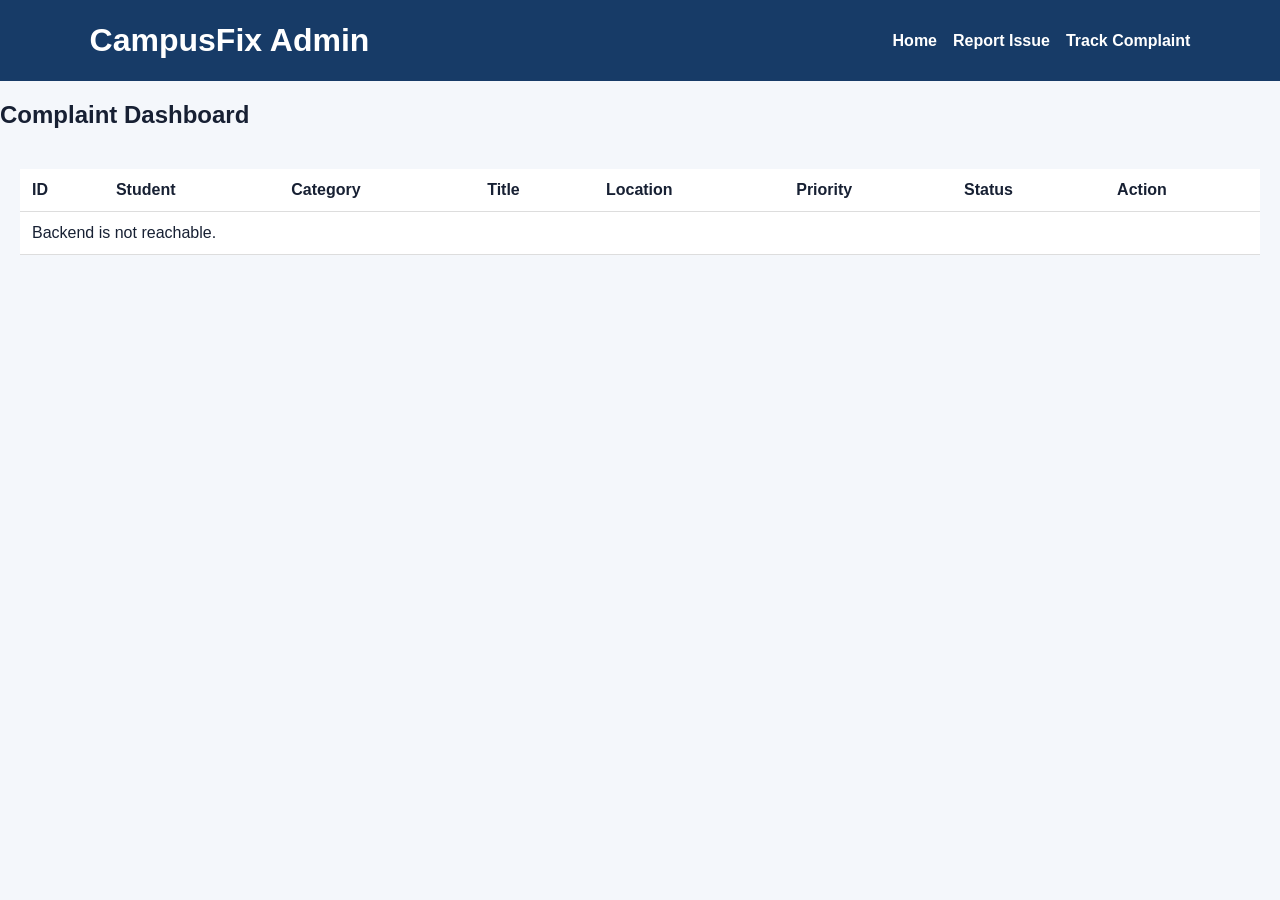
==== FrontEnd/admin.html @ d3bbe1e8 "Initial CampusFix project" ====
<!DOCTYPE html><html><head><meta charset="UTF-8"><meta name="viewport" content="width=device-width,initial-scale=1"><title>Admin Dashboard - CampusFix</title><link rel="stylesheet" href="css/style.css"></head><body><header><h1>CampusFix Admin</h1><nav><a href="index.html">Home</a><a href="complaint.html">Report Issue</a><a href="status.html">Track Complaint</a></nav></header><main><h2>Complaint Dashboard</h2><div id="stats" class="stats"></div><div class="table-wrap"><table><thead><tr><th>ID</th><th>Student</th><th>Category</th><th>Title</th><th>Location</th><th>Priority</th><th>Status</th><th>Action</th></tr></thead><tbody id="complaints"></tbody></table></div></main><script src="javascript/script.js"></script></body></html>
---- FrontEnd/css/style.css ----
*{box-sizing:border-box}body{margin:0;font-family:Arial,sans-serif;background:#f4f7fb;color:#172033}header{background:#173b67;color:white;padding:22px 7%;display:flex;align-items:center;gap:30px;flex-wrap:wrap}header h1{margin:0}header p{margin:0;opacity:.85}nav{margin-left:auto;display:flex;gap:16px;flex-wrap:wrap}nav a{color:white;text-decoration:none;font-weight:bold}.hero{max-width:1100px;margin:60px auto;display:grid;grid-template-columns:1.5fr 1fr;gap:30px;padding:20px}.hero h2{font-size:42px;margin-top:0}.card,.form-wrap{background:white;border-radius:14px;padding:28px;box-shadow:0 8px 25px #00000012}.form-wrap{max-width:700px;margin:40px auto}.form-wrap input,.form-wrap select,.form-wrap textarea{width:100%;padding:13px;margin:8px 0;border:1px solid #ccd5e2;border-radius:8px}.form-wrap textarea{min-height:130px}.btn{display:inline-block;background:#1769aa;color:white;border:0;border-radius:8px;padding:13px 20px;text-decoration:none;cursor:pointer;margin-top:10px}.success,.error{margin-top:20px;padding:15px;border-radius:8px}.success{background:#e8f7ed}.error{background:#fdeaea}.stats{display:flex;gap:15px;flex-wrap:wrap;margin:20px 0}.stat{background:white;padding:20px 35px;border-radius:12px;box-shadow:0 4px 15px #0001}.table-wrap{overflow:auto;margin:20px}.table-wrap table{width:100%;border-collapse:collapse;background:white}.table-wrap th,.table-wrap td{padding:12px;border-bottom:1px solid #ddd;text-align:left}.badge{display:inline-block;background:#e8eef8;padding:5px 9px;border-radius:12px;font-size:12px;font-weight:bold}footer{text-align:center;padding:30px;color:#667}
@media(max-width:750px){.hero{grid-template-columns:1fr}.hero h2{font-size:30px}header{display:block}nav{margin-top:15px}}
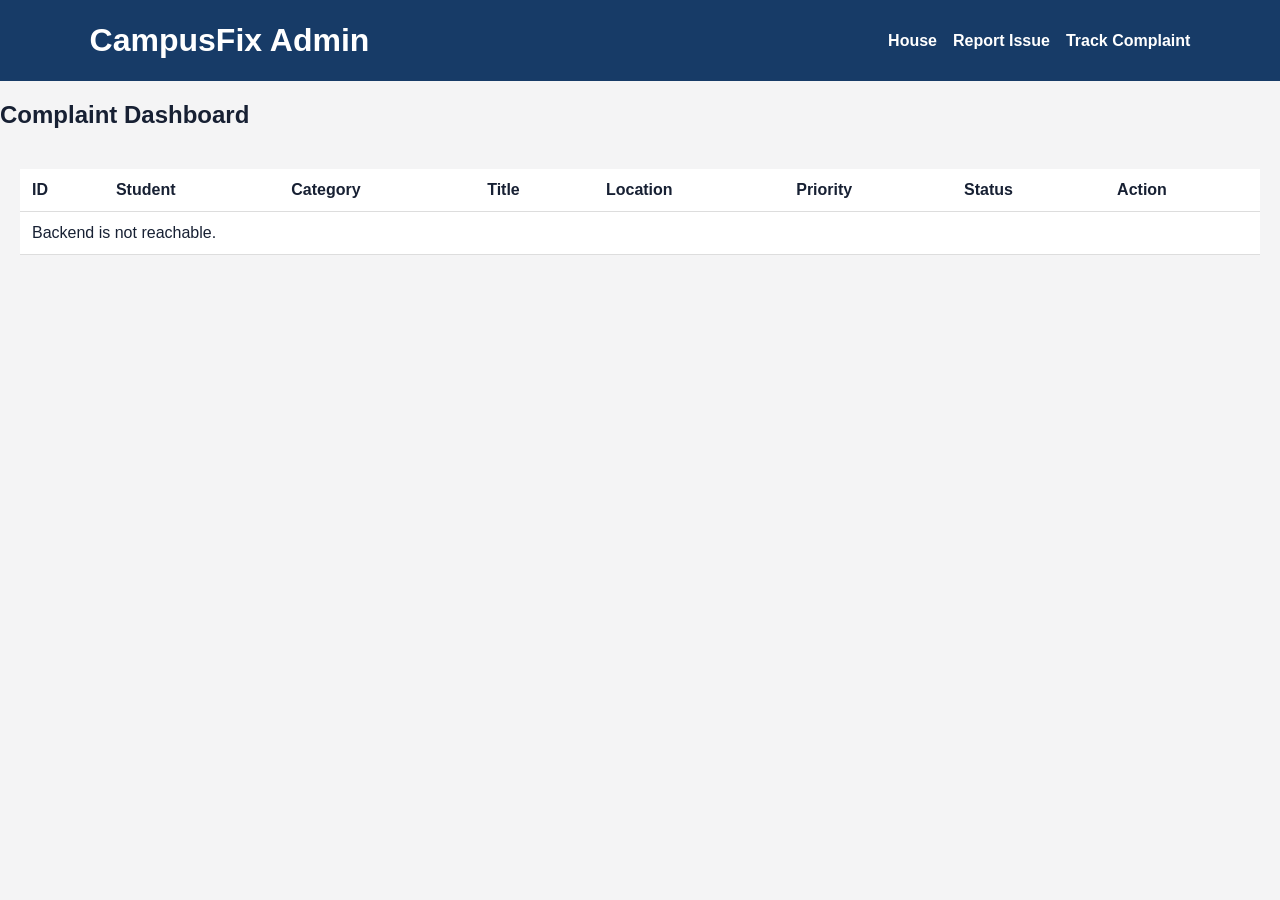
==== commit 575a26cb: "Harini" ====
--- a/FrontEnd/admin.html
+++ b/FrontEnd/admin.html
@@ -1 +1 @@
-<!DOCTYPE html><html><head><meta charset="UTF-8"><meta name="viewport" content="width=device-width,initial-scale=1"><title>Admin Dashboard - CampusFix</title><link rel="stylesheet" href="css/style.css"></head><body><header><h1>CampusFix Admin</h1><nav><a href="index.html">Home</a><a href="complaint.html">Report Issue</a><a href="status.html">Track Complaint</a></nav></header><main><h2>Complaint Dashboard</h2><div id="stats" class="stats"></div><div class="table-wrap"><table><thead><tr><th>ID</th><th>Student</th><th>Category</th><th>Title</th><th>Location</th><th>Priority</th><th>Status</th><th>Action</th></tr></thead><tbody id="complaints"></tbody></table></div></main><script src="javascript/script.js"></script></body></html>
+<!DOCTYPE html><html><head><meta charset="UTF-8"><meta name="viewport" content="width=device-width,initial-scale=1"><title>Admin Dashboard - CampusFix</title><link rel="stylesheet" href="css/style.css"></head><body><header><h1>CampusFix Admin</h1><nav><a href="index.html">House</a><a href="complaint.html">Report Issue</a><a href="status.html">Track Complaint</a></nav></header><main><h2>Complaint Dashboard</h2><div id="stats" class="stats"></div><div class="table-wrap"><table><thead><tr><th>ID</th><th>Student</th><th>Category</th><th>Title</th><th>Location</th><th>Priority</th><th>Status</th><th>Action</th></tr></thead><tbody id="complaints"></tbody></table></div></main><script src="javascript/script.js"></script></body></html>
--- a/FrontEnd/css/style.css
+++ b/FrontEnd/css/style.css
@@ -1,2 +1,2 @@
-*{box-sizing:border-box}body{margin:0;font-family:Arial,sans-serif;background:#f4f7fb;color:#172033}header{background:#173b67;color:white;padding:22px 7%;display:flex;align-items:center;gap:30px;flex-wrap:wrap}header h1{margin:0}header p{margin:0;opacity:.85}nav{margin-left:auto;display:flex;gap:16px;flex-wrap:wrap}nav a{color:white;text-decoration:none;font-weight:bold}.hero{max-width:1100px;margin:60px auto;display:grid;grid-template-columns:1.5fr 1fr;gap:30px;padding:20px}.hero h2{font-size:42px;margin-top:0}.card,.form-wrap{background:white;border-radius:14px;padding:28px;box-shadow:0 8px 25px #00000012}.form-wrap{max-width:700px;margin:40px auto}.form-wrap input,.form-wrap select,.form-wrap textarea{width:100%;padding:13px;margin:8px 0;border:1px solid #ccd5e2;border-radius:8px}.form-wrap textarea{min-height:130px}.btn{display:inline-block;background:#1769aa;color:white;border:0;border-radius:8px;padding:13px 20px;text-decoration:none;cursor:pointer;margin-top:10px}.success,.error{margin-top:20px;padding:15px;border-radius:8px}.success{background:#e8f7ed}.error{background:#fdeaea}.stats{display:flex;gap:15px;flex-wrap:wrap;margin:20px 0}.stat{background:white;padding:20px 35px;border-radius:12px;box-shadow:0 4px 15px #0001}.table-wrap{overflow:auto;margin:20px}.table-wrap table{width:100%;border-collapse:collapse;background:white}.table-wrap th,.table-wrap td{padding:12px;border-bottom:1px solid #ddd;text-align:left}.badge{display:inline-block;background:#e8eef8;padding:5px 9px;border-radius:12px;font-size:12px;font-weight:bold}footer{text-align:center;padding:30px;color:#667}
+*{box-sizing:border-box}body{margin:0;font-family:Arial,sans-serif;background:#f4f4f5;color:#172033}header{background:#173b67;color:white;padding:22px 7%;display:flex;align-items:center;gap:30px;flex-wrap:wrap}header h1{margin:0}header p{margin:0;opacity:.85}nav{margin-left:auto;display:flex;gap:16px;flex-wrap:wrap}nav a{color:white;text-decoration:none;font-weight:bold}.hero{max-width:1100px;margin:60px auto;display:grid;grid-template-columns:1.5fr 1fr;gap:30px;padding:20px}.hero h2{font-size:42px;margin-top:0}.card,.form-wrap{background:white;border-radius:14px;padding:28px;box-shadow:0 8px 25px #00000012}.form-wrap{max-width:700px;margin:40px auto}.form-wrap input,.form-wrap select,.form-wrap textarea{width:100%;padding:13px;margin:8px 0;border:1px solid #ccd5e2;border-radius:8px}.form-wrap textarea{min-height:130px}.btn{display:inline-block;background:#1769aa;color:white;border:0;border-radius:8px;padding:13px 20px;text-decoration:none;cursor:pointer;margin-top:10px}.success,.error{margin-top:20px;padding:15px;border-radius:8px}.success{background:#e8f7ed}.error{background:#fdeaea}.stats{display:flex;gap:15px;flex-wrap:wrap;margin:20px 0}.stat{background:white;padding:20px 35px;border-radius:12px;box-shadow:0 4px 15px #0001}.table-wrap{overflow:auto;margin:20px}.table-wrap table{width:100%;border-collapse:collapse;background:white}.table-wrap th,.table-wrap td{padding:12px;border-bottom:1px solid #ddd;text-align:left}.badge{display:inline-block;background:#e8eef8;padding:5px 9px;border-radius:12px;font-size:12px;font-weight:bold}footer{text-align:center;padding:30px;color:#667}
 @media(max-width:750px){.hero{grid-template-columns:1fr}.hero h2{font-size:30px}header{display:block}nav{margin-top:15px}}
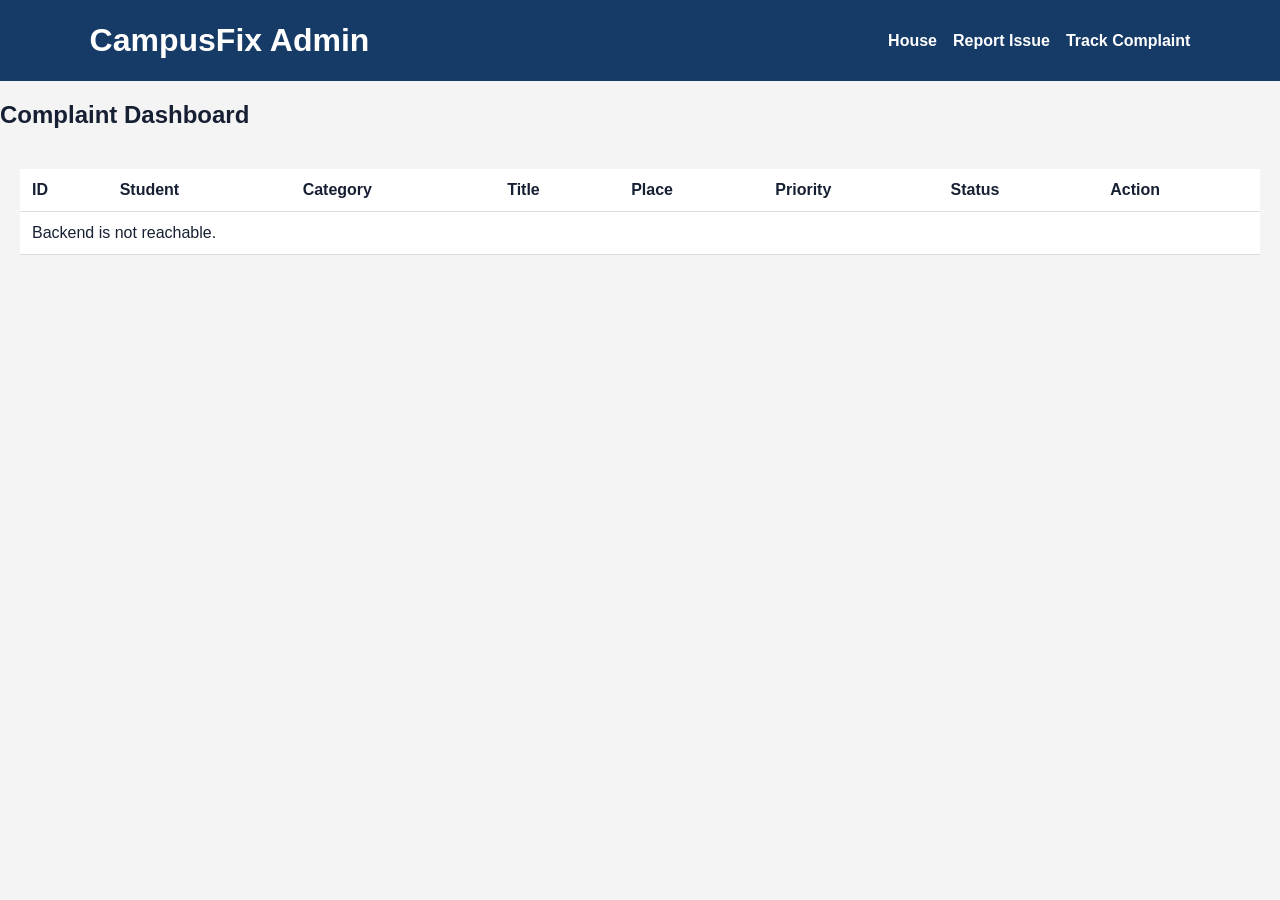
==== commit f4421746: "Sakesh" ====
--- a/FrontEnd/admin.html
+++ b/FrontEnd/admin.html
@@ -1 +1 @@
-<!DOCTYPE html><html><head><meta charset="UTF-8"><meta name="viewport" content="width=device-width,initial-scale=1"><title>Admin Dashboard - CampusFix</title><link rel="stylesheet" href="css/style.css"></head><body><header><h1>CampusFix Admin</h1><nav><a href="index.html">House</a><a href="complaint.html">Report Issue</a><a href="status.html">Track Complaint</a></nav></header><main><h2>Complaint Dashboard</h2><div id="stats" class="stats"></div><div class="table-wrap"><table><thead><tr><th>ID</th><th>Student</th><th>Category</th><th>Title</th><th>Location</th><th>Priority</th><th>Status</th><th>Action</th></tr></thead><tbody id="complaints"></tbody></table></div></main><script src="javascript/script.js"></script></body></html>
+<!DOCTYPE html><html><head><meta charset="UTF-8"><meta name="viewport" content="width=device-width,initial-scale=1"><title>Admin Dashboard - CampusFix</title><link rel="stylesheet" href="css/style.css"></head><body><header><h1>CampusFix Admin</h1><nav><a href="index.html">House</a><a href="complaint.html">Report Issue</a><a href="status.html">Track Complaint</a></nav></header><main><h2>Complaint Dashboard</h2><div id="stats" class="stats"></div><div class="table-wrap"><table><thead><tr><th>ID</th><th>Student</th><th>Category</th><th>Title</th><th>Place</th><th>Priority</th><th>Status</th><th>Action</th></tr></thead><tbody id="complaints"></tbody></table></div></main><script src="javascript/script.js"></script></body></html>
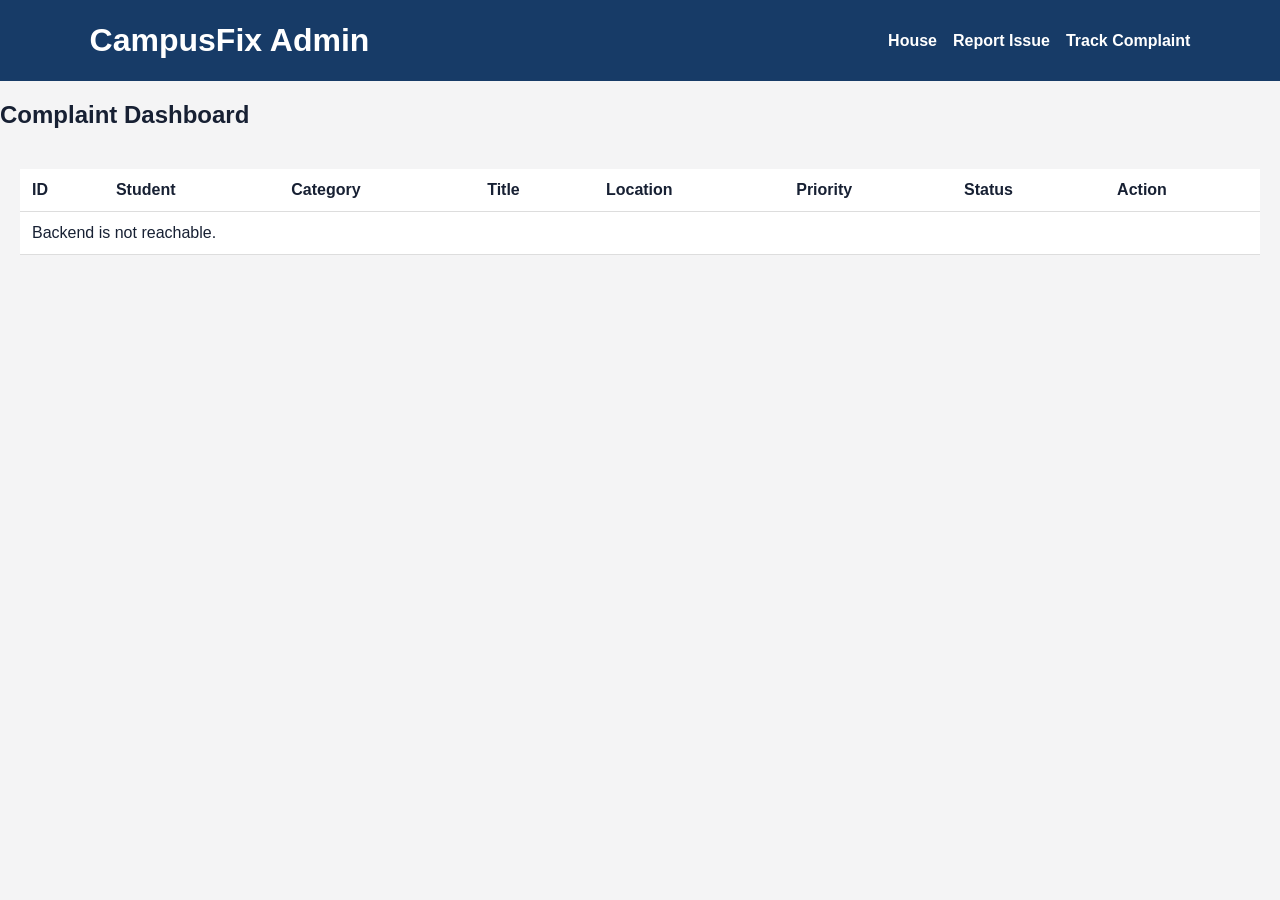
==== commit 794a1b60: "Amma" ====
--- a/FrontEnd/admin.html
+++ b/FrontEnd/admin.html
@@ -1 +1 @@
-<!DOCTYPE html><html><head><meta charset="UTF-8"><meta name="viewport" content="width=device-width,initial-scale=1"><title>Admin Dashboard - CampusFix</title><link rel="stylesheet" href="css/style.css"></head><body><header><h1>CampusFix Admin</h1><nav><a href="index.html">House</a><a href="complaint.html">Report Issue</a><a href="status.html">Track Complaint</a></nav></header><main><h2>Complaint Dashboard</h2><div id="stats" class="stats"></div><div class="table-wrap"><table><thead><tr><th>ID</th><th>Student</th><th>Category</th><th>Title</th><th>Place</th><th>Priority</th><th>Status</th><th>Action</th></tr></thead><tbody id="complaints"></tbody></table></div></main><script src="javascript/script.js"></script></body></html>
+<!DOCTYPE html><html><head><meta charset="UTF-8"><meta name="viewport" content="width=device-width,initial-scale=1"><title>Admin Dashboard - CampusFix</title><link rel="stylesheet" href="css/style.css"></head><body><header><h1>CampusFix Admin</h1><nav><a href="index.html">House</a><a href="complaint.html">Report Issue</a><a href="status.html">Track Complaint</a></nav></header><main><h2>Complaint Dashboard</h2><div id="stats" class="stats"></div><div class="table-wrap"><table><thead><tr><th>ID</th><th>Student</th><th>Category</th><th>Title</th><th>Location</th><th>Priority</th><th>Status</th><th>Action</th></tr></thead><tbody id="complaints"></tbody></table></div></main><script src="javascript/script.js"></script></body></html>
